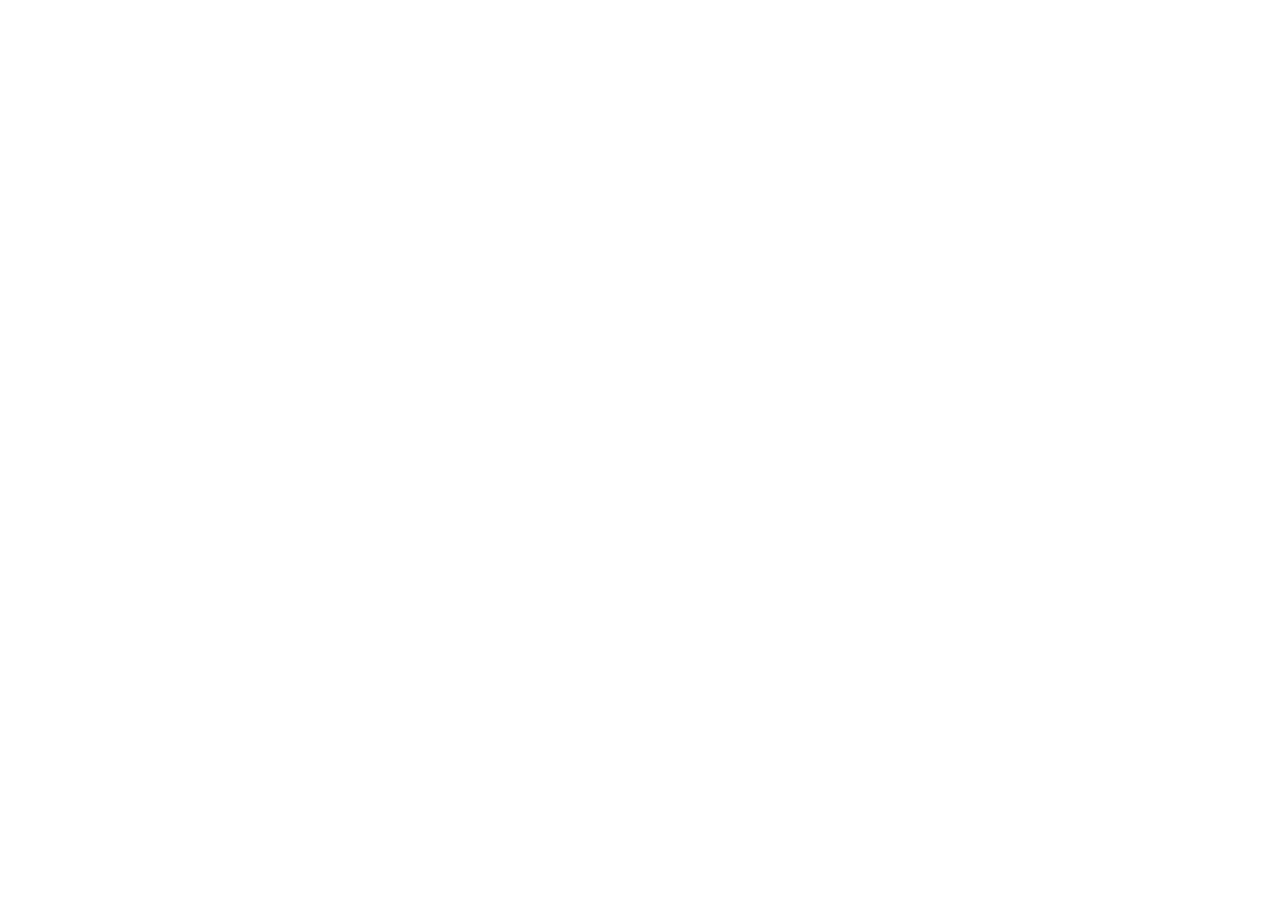
==== about/about.html @ f6105efe "Added the login page" ====
<!DOCTYPE html>
<html lang="en">
<head>
    <meta charset="UTF-8">
    <meta name="viewport" content="width=device-width, initial-scale=1.0">
    <title>Document</title>
    <link rel="stylesheet" href="about.css">
</head>
<body>
    
</body>
</html>
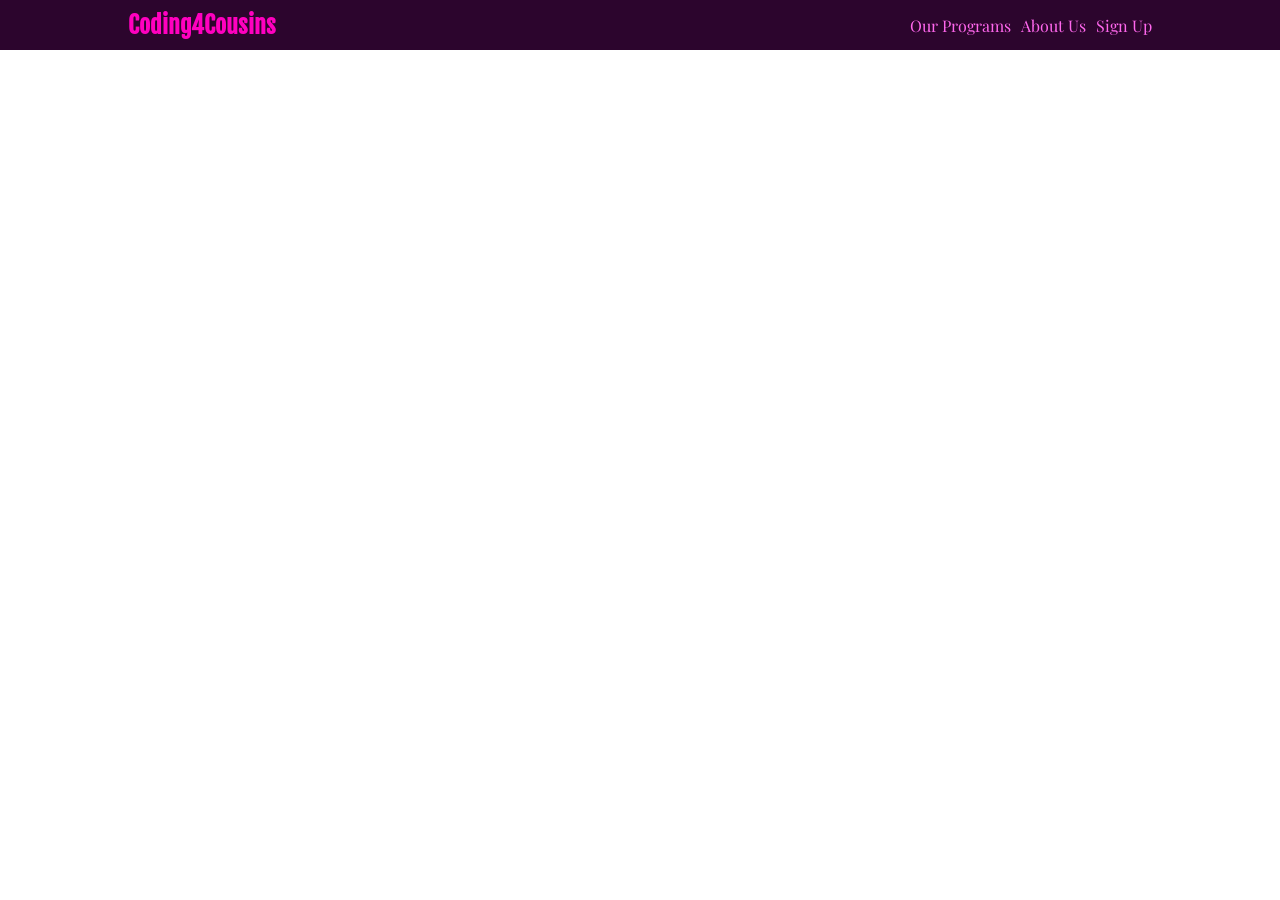
==== commit 4502b396: "Made a login, about, and programs page" ====
--- a/about/about.html
+++ b/about/about.html
@@ -4,9 +4,19 @@
     <meta charset="UTF-8">
     <meta name="viewport" content="width=device-width, initial-scale=1.0">
     <title>Document</title>
+    <link rel="stylesheet" href="/root.css">
     <link rel="stylesheet" href="about.css">
 </head>
 <body>
-    
-</body>
+    <body>
+        <div class="dark header">
+            <h1 class="logo" onclick="location.href='/index.html'">Coding4Cousins</h1>
+            <ul class="nav">
+                <li><a href="/programs/program.html">Our Programs</a></li>
+                <li><a href="/about/about.html">About Us</a></li>
+                <li><a href="/login/login.html">Sign Up</a></li>
+            </ul>
+        </div>
+    </body>
+    </body>
 </html>
--- a/root.css
+++ b/root.css
@@ -0,0 +1,246 @@
+@import url('https://fonts.googleapis.com/css2?family=Fjalla+One&family=Playfair+Display:ital,wght@0,400..900;1,400..900&family=Roboto:ital,wght@0,100..900;1,100..900&display=swap');
+
+
+
+* {
+    box-sizing: border-box;
+    margin: 0;
+    padding: 0;
+    /* remove later */
+    /* border: 1px dashed red; */
+}
+
+html {
+    scroll-behavior: smooth;
+}
+
+body {
+    font-family: 'Playfair Display', serif;
+    width: 100%;
+    height: 100vh;
+    display: flex;
+    flex-direction: column;
+    overflow-x: hidden;
+}
+
+.header {
+    display: flex;
+    align-items: center;
+    justify-content: space-between;
+    padding: 10px 10%;
+    position: sticky;
+    top: 0;
+}
+
+ul {
+    list-style-type: none;
+    display: flex;
+    gap: 10px;
+}
+
+a {
+    text-decoration: none;
+    color: rgb(255, 103, 237);
+    transition: all .5s;
+}
+
+a:hover {
+    color: #ff00bf;
+}
+
+.dark {
+    background-color: #2c052d;
+    color: #ff00bf;
+}
+
+.subtext {
+    font-size: 18px;
+    color: #f7dfea;
+}
+
+.main {
+    font-weight: 900;
+    font-size: 48px;
+    display: flex;
+    flex-wrap: wrap;
+    font-family: 'Fjalla One', sans-serif;
+}
+
+.logo {
+    font-weight: 900;
+    font-size: 24px;
+    font-family: 'Fjalla One', sans-serif;
+    cursor: pointer;
+    transition: all .5s;
+}
+
+.logo:hover {
+    background-color: #ff49ed51;
+    border-radius: 20px;
+    padding: 10px;
+}
+
+.first {
+    padding: 90px;
+    display: flex;
+    align-items: center;
+    justify-content: center;
+    gap: 30px;
+}
+
+.info {
+    display: flex;
+    flex-direction: column;
+    align-items: flex-start;
+    justify-content: center;
+    gap: 10px;
+}
+
+.placeholder {
+    display: flex;
+    align-items: center;
+    justify-content: center;
+    background-color: #e371ff3b;
+    width: 300px;
+    height: 200px;
+    flex-shrink: 0
+}
+
+button, .cta {
+    background-color: #ff4495;
+    color: #ffccf9;
+}
+
+button {
+    padding: 10px 30px;
+    border-radius: 10px;
+    border: 0;
+    font-size: 100%;
+    font-weight: bold;
+    transition: all .25s;
+    font-family: 'Fjalla One', sans-serif;
+}
+
+button:hover {
+    background-color: #fc0771;
+    color: #f994c3;
+    scale: 1.15;
+    transition: scale .2s;
+}
+
+.cta button {
+    border: 2px solid;
+    flex-shrink: 0;
+}
+
+.second {
+    display: flex;
+    flex-direction: column;
+    align-items: center;
+    justify-content: space-between;
+    gap: 60px;
+    padding: 100px;
+    padding-top: 30px;
+}
+
+.light {
+    color: #ff2fa5;
+    font-size: 36px;
+    font-weight: 900;
+}
+
+.cards {
+    display: flex;
+    justify-content: center;
+    align-items: center;
+    gap: 20px;
+    flex-wrap: wrap;
+}
+
+.card {
+    display: flex;
+    flex-direction: column;
+    align-items: center;
+    justify-content: center;
+    width: 200px;
+    gap: 10px;
+}
+
+.card-subtext {
+    font-size: 18px;
+    color: #ba0535;
+    text-align: center;
+}
+
+.image img {
+    width: 150px;
+    height: 150px;
+    border: 4px solid #f74d9c;
+    border-radius: 10px;
+}
+
+.third {
+    background-color: #f7ecf2;
+    padding: 60PX 120px;
+    color: #84073d;
+    display: flex;
+    flex-direction: column;
+    align-items: center;
+    justify-content: center;
+}
+
+.quote {
+    font-weight: 300;
+    font-size: 36px;
+    font-style: italic;
+}
+
+.author {
+    align-self: flex-end;
+    font-size: 24px;
+    font-weight: bold;
+}
+
+.fourth {
+    padding: 60px;
+    display: flex;
+    align-items: center;
+    justify-content: center;
+}
+.cta {
+    padding: 20px 60px;
+    border-radius: 10px;
+    display: flex;
+    align-items: center;
+    justify-content: space-between;
+    gap: 100px
+}
+
+.cta-text {
+    display: flex;
+    flex-direction: column;
+    gap: 2px;
+}
+
+.cta-header {
+    font-size: 24px;
+    color: #faf8fa;
+}
+
+.cta-subtext {
+    font-size: 18px;
+    color: #ebe5e8;
+}
+
+.footer {
+    padding: 20px 60px;
+    display: flex;
+    align-items: center;
+    justify-content: center;
+}
+
+img {
+    width: 40vw;
+    border: solid 5px;
+    border-radius: 5px;
+}
